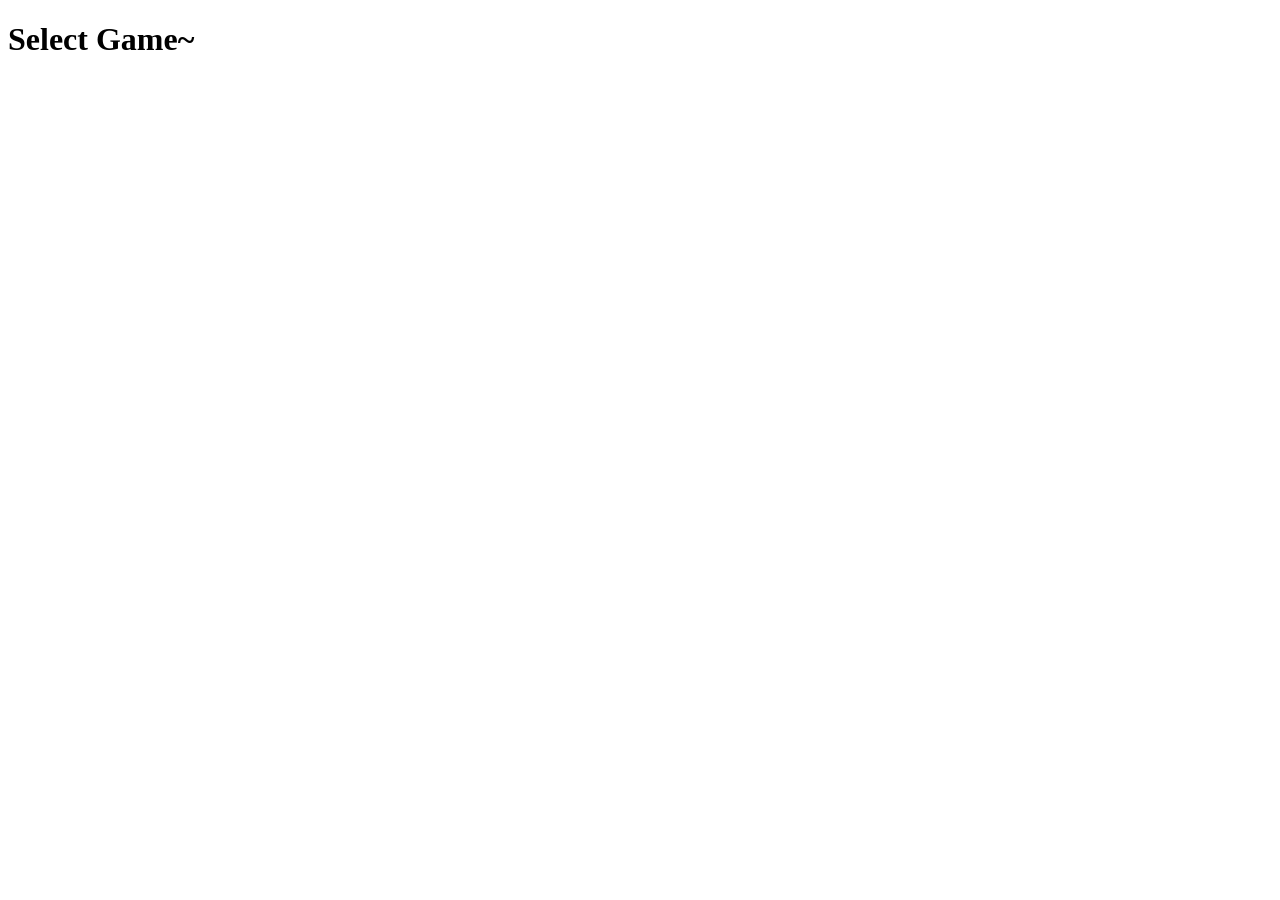
==== index1.html @ 0a80a0bb "Add files via upload" ====
<!doctype html>
<html lang="en">
  <head>
    <meta charset="UTF-8" />
    <meta name="viewport" content="width=device-width, initial-scale=1.0" />
    <title>Play Game</title>
    <link rel="stylesheet" href="./style1.css" />
  </head>
  <body>
    <h1>Select Game~</h1>
    <div class="container">
      <div class=""></div>
      <div class=""></div>
      <div class=""></div>
    </div>
  </body>
</html>
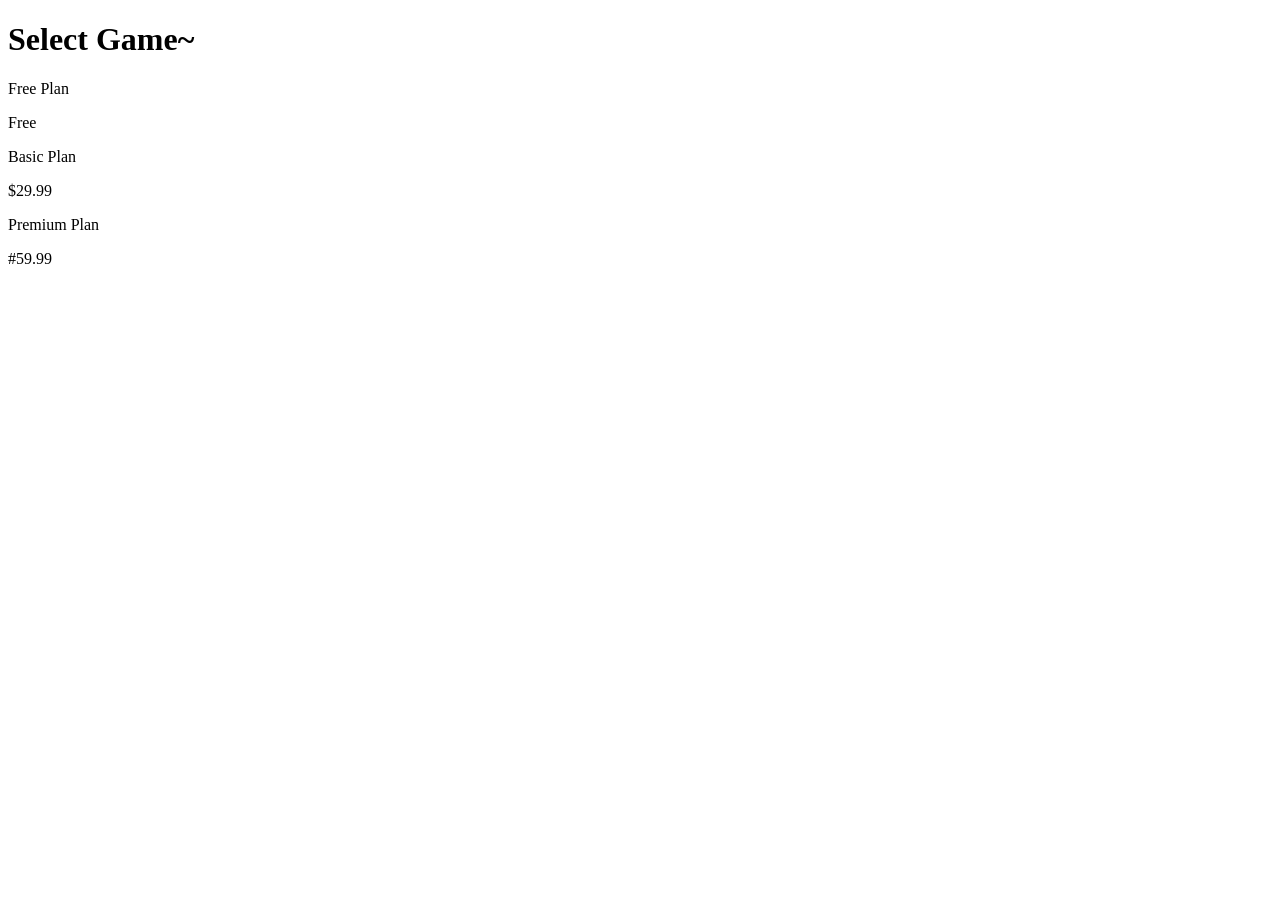
==== commit a491da73: "Add files via upload" ====
--- a/index1.html
+++ b/index1.html
@@ -9,9 +9,21 @@
   <body>
     <h1>Select Game~</h1>
     <div class="container">
-      <div class=""></div>
-      <div class=""></div>
-      <div class=""></div>
+      <div class="free">
+        <p class="top">Free Plan</p>
+        <p class="price">Free</p>
+        <p class="item"></p>
+      </div>
+      <div class="basic">
+        <p class="top">Basic Plan</p>
+        <p class="price">$29.99</p>
+        <p class="item"></p>
+      </div>
+      <div class="standard">
+        <p class="top">Premium Plan</p>
+        <p class="price">#59.99</p>
+        <p class="item"></p>
+      </div>
     </div>
   </body>
 </html>
